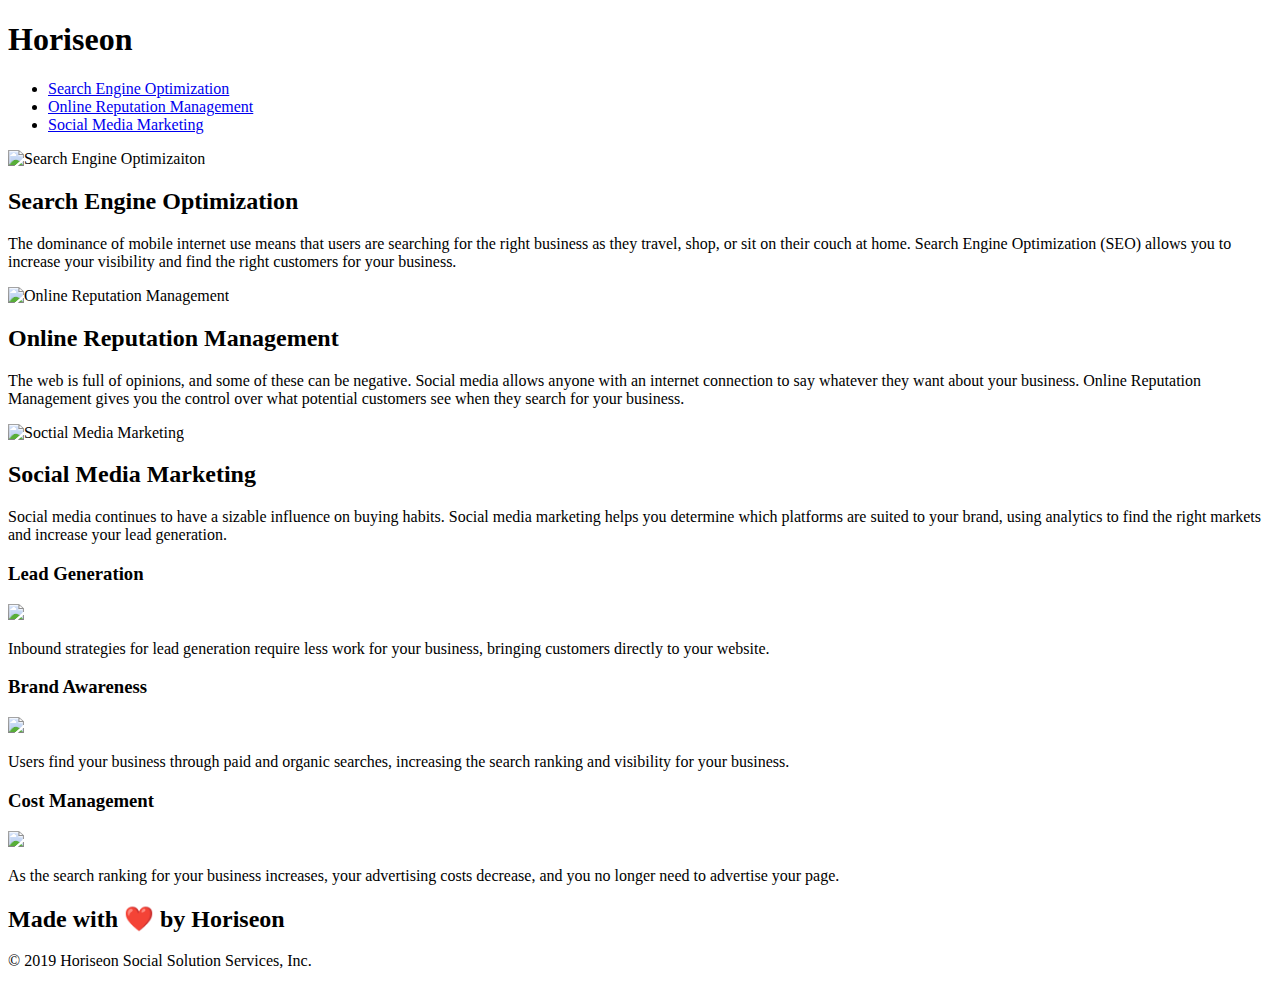
==== index.html @ 7ed7bef2 "Add files via upload" ====
<!DOCTYPE html>
<html lang="en-us">

<head>
    <meta charset="UTF-8" />
    <link rel="stylesheet" href="./assets/css/style.css">
    <title>website</title>
</head>

<body>
<!-- Header with Navbar start -->
    <header class="header">
        <h1>Hori<span class="seo">seo</span>n</h1>
        <div>
            <ul>
                <li>
                    <a href="#search-engine-optimization">Search Engine Optimization</a>
                </li>
                <li>
                    <a href="#online-reputation-management">Online Reputation Management</a>
                </li>
                <li>
                    <a href="#social-media-marketing">Social Media Marketing</a>
                </li>
            </ul>
        </div>
    </header>
<!-- Header with Navbar end -->   
    
<!-- Spacer/white space start -->
    <div class="hero"></div>
<!-- Spacer/white space start -->
    
<!-- Main Content Area Start -->    
    <main class="content">
        
<!-- Search Engine Optimization Container Start -->
        <article class="search-engine-optimization">
            <img src="./assets/images/search-engine-optimization.jpg" class="float-left" alt="Search Engine Optimizaiton"/>
            <h2>Search Engine Optimization</h2>
            <p>
                The dominance of mobile internet use means that users are searching for the right business
                 as they travel, shop, or sit on their couch at home. Search Engine Optimization (SEO) allows 
                 you to increase your visibility and find the right customers for your business.
            </p>
        </article>
        
<!-- Online Reputation Management Container Start -->
        <article class="online-reputation-management">
            <img src="./assets/images/online-reputation-management.jpg" class="float-right" alt="Online Reputation Management"/>
            <h2>Online Reputation Management</h2>
            <p>
                The web is full of opinions, and some of these can be negative. Social media allows anyone 
                with an internet connection to say whatever they want about your business. Online Reputation 
                Management gives you the control over what potential customers see when they search for your
                 business.
            </p>
        </article>
        
<!-- Social Media Marketing Container Start -->
        <article class="social-media-marketing">
            <img src="./assets/images/social-media-marketing.jpg" class="float-left" alt="Soctial Media Marketing"/>
            <h2>Social Media Marketing</h2>
            <p>
                Social media continues to have a sizable influence on buying habits. Social media marketing
                 helps you determine which platforms are suited to your brand, using analytics to find the 
                 right markets and increase your lead generation.
            </p>
        </article>
    </main>
<!-- Main Content Area End -->
    
<!-- Left Side Benefits Bar Container Start -->
    <section class="benefits">
        
<!-- Benefit Lead Container Start -->
        <div class="benefit-lead">
            <h3>Lead Generation</h3>
            <img src="./assets/images/lead-generation.png" />
            <p>
                Inbound strategies for lead generation require less work for your business, bringing customers 
                directly to your website.
            </p>
        </div>
        
<!-- Benefit Brand Container Start -->
        <div class="benefit-brand">
            <h3>Brand Awareness</h3>
            <img src="./assets/images/brand-awareness.png" />
            <p>
                Users find your business through paid and organic searches, increasing the search ranking
                 and visibility for your business.
            </p>
        </div>
        
<!-- Benefit Cost Container Start -->
        <div class="benefit-cost">
            <h3>Cost Management</h3>
            <img src="./assets/images/cost-management.png" />
            <p>
                As the search ranking for your business increases, your advertising costs decrease, and you
                 no longer need to advertise your page.
            </p>
        </div>
    </section>
<!-- Left Side Benefits Bar Container End -->
    
<!-- Footer Container Start -->
    <div class="footer">
        <h2>Made with ❤️️ by Horiseon</h2>
        <p>
            &copy; 2019 Horiseon Social Solution Services, Inc.
        </p>
    </div>
</body>

</html>
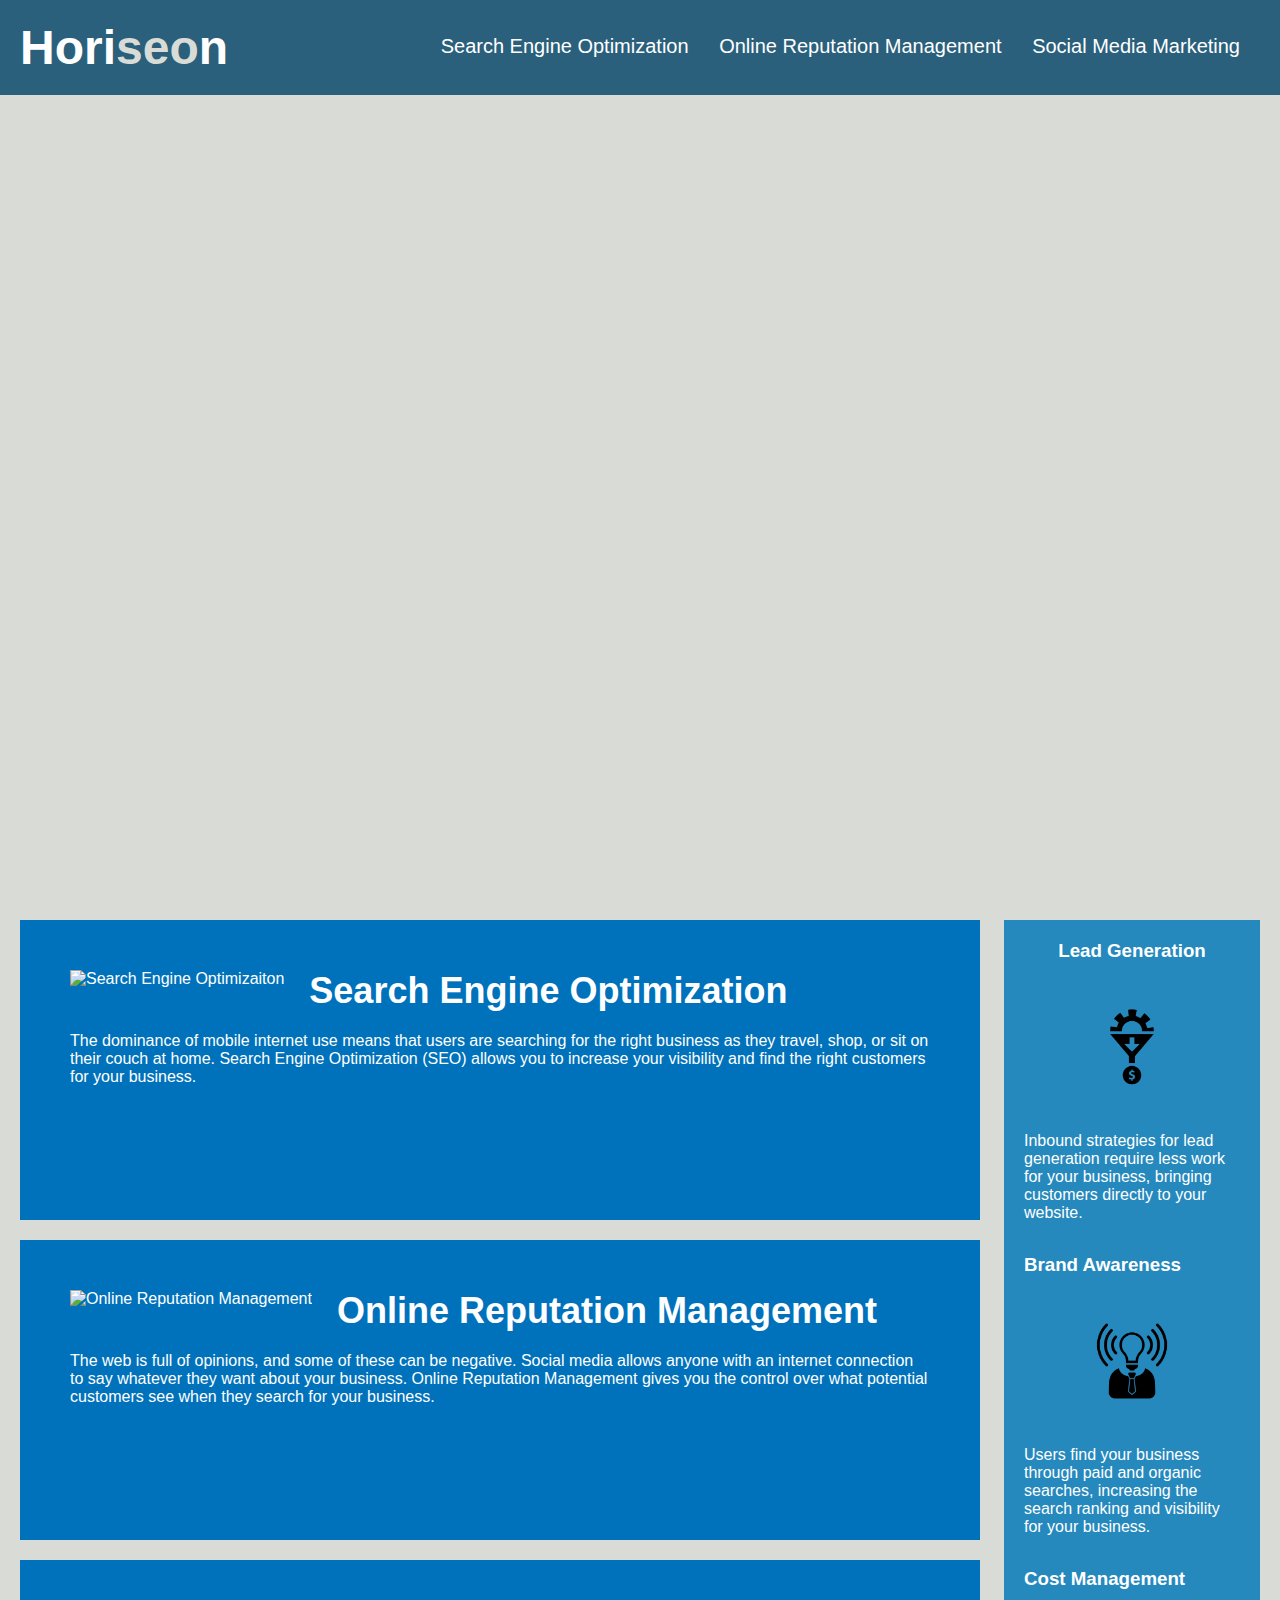
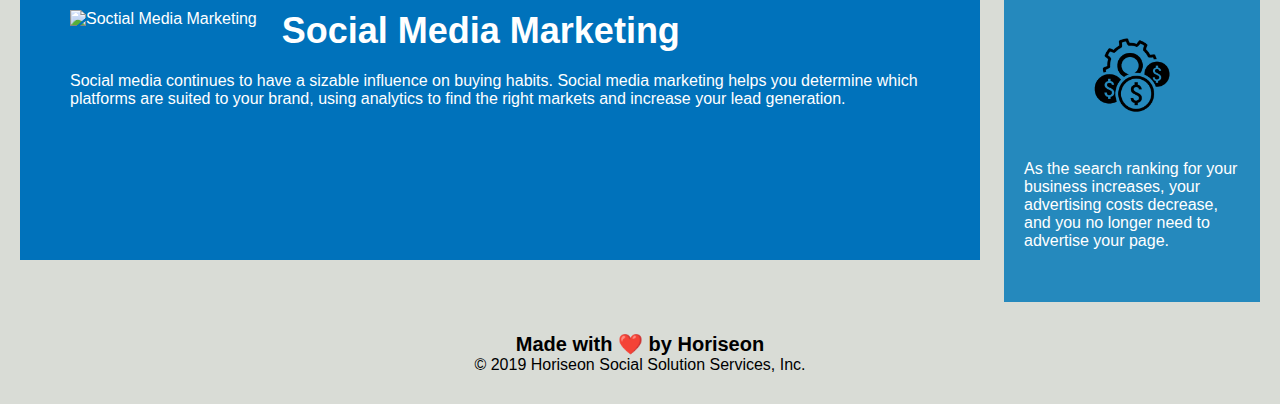
==== commit 2255ee21: "Initial commit" ====
--- a/index.html
+++ b/index.html
@@ -3,12 +3,12 @@
 
 <head>
     <meta charset="UTF-8" />
-    <link rel="stylesheet" href="./assets/css/style.css">
+    <link rel="stylesheet" href="style.css">
     <title>website</title>
 </head>
 
 <body>
-<!-- Header with Navbar start -->
+<!-- Header with Navbar start --->
     <header class="header">
         <h1>Hori<span class="seo">seo</span>n</h1>
         <div>
@@ -36,7 +36,7 @@
         
 <!-- Search Engine Optimization Container Start -->
         <article class="search-engine-optimization">
-            <img src="./assets/images/search-engine-optimization.jpg" class="float-left" alt="Search Engine Optimizaiton"/>
+            <img src="images/search-engine-optimization.jpg" class="float-left" alt="Search Engine Optimizaiton"/>
             <h2>Search Engine Optimization</h2>
             <p>
                 The dominance of mobile internet use means that users are searching for the right business
@@ -47,7 +47,7 @@
         
 <!-- Online Reputation Management Container Start -->
         <article class="online-reputation-management">
-            <img src="./assets/images/online-reputation-management.jpg" class="float-right" alt="Online Reputation Management"/>
+            <img src="images/online-reputation-management.jpg" class="float-right" alt="Online Reputation Management"/>
             <h2>Online Reputation Management</h2>
             <p>
                 The web is full of opinions, and some of these can be negative. Social media allows anyone 
@@ -59,7 +59,7 @@
         
 <!-- Social Media Marketing Container Start -->
         <article class="social-media-marketing">
-            <img src="./assets/images/social-media-marketing.jpg" class="float-left" alt="Soctial Media Marketing"/>
+            <img src="images/social-media-marketing.jpg" class="float-left" alt="Soctial Media Marketing"/>
             <h2>Social Media Marketing</h2>
             <p>
                 Social media continues to have a sizable influence on buying habits. Social media marketing
@@ -76,7 +76,7 @@
 <!-- Benefit Lead Container Start -->
         <div class="benefit-lead">
             <h3>Lead Generation</h3>
-            <img src="./assets/images/lead-generation.png" />
+            <img src="images/lead-generation.png" />
             <p>
                 Inbound strategies for lead generation require less work for your business, bringing customers 
                 directly to your website.
@@ -86,7 +86,7 @@
 <!-- Benefit Brand Container Start -->
         <div class="benefit-brand">
             <h3>Brand Awareness</h3>
-            <img src="./assets/images/brand-awareness.png" />
+            <img src="images/brand-awareness.png" />
             <p>
                 Users find your business through paid and organic searches, increasing the search ranking
                  and visibility for your business.
@@ -96,7 +96,7 @@
 <!-- Benefit Cost Container Start -->
         <div class="benefit-cost">
             <h3>Cost Management</h3>
-            <img src="./assets/images/cost-management.png" />
+            <img src="images/cost-management.png" />
             <p>
                 As the search ranking for your business increases, your advertising costs decrease, and you
                  no longer need to advertise your page.
--- a/style.css
+++ b/style.css
@@ -0,0 +1,153 @@
+* {
+    box-sizing: border-box;
+    padding: 0;
+    margin: 0;
+}
+
+body {
+    background-color: #d9dcd6;
+}
+/* ---------------Header Container-------------- */
+.header {
+    padding: 20px;
+    font-family: 'Trebuchet MS', 'Lucida Sans Unicode', 'Lucida Grande', 'Lucida Sans', Arial, sans-serif;
+    background-color: #2a607c;
+    color: #ffffff;
+}
+
+.header h1 {
+    display: inline-block;
+    font-size: 48px;
+}
+
+.header h1 .seo {
+    color: #d9dcd6;
+}
+
+.header div {
+    padding-top: 15px;
+    margin-right: 20px;
+    float: right;
+    font-family: 'Gill Sans', 'Gill Sans MT', Calibri, 'Trebuchet MS', sans-serif;
+    font-size: 20px;
+}
+
+.header div ul {
+    list-style-type: none;
+}
+
+.header div ul li {
+    display: inline-block;
+    margin-left: 25px;
+}
+
+a {
+    color: #ffffff;
+    text-decoration: none;
+}
+
+/*-----------------------Background Picture Container----------------------*/
+.hero {
+    height: 800px;
+    width: 100%;
+    margin-bottom: 25px;
+    background-image: url("../images/digital-marketing-meeting.jpg");
+    background-size: cover;
+    background-position: center;
+}
+
+/*-----------------------Content Container--------------------------*/
+.content {
+    width: 75%;
+    display: inline-block;
+    margin-left: 20px;
+}
+
+/*content section containers*/
+.search-engine-optimization,
+.online-reputation-management,
+.social-media-marketing {
+    margin-bottom: 20px;
+    padding: 50px;
+    height: 300px;
+    font-family: 'Gill Sans', 'Gill Sans MT', Calibri, 'Trebuchet MS', sans-serif;
+    background-color: #0072bb;
+    color: #ffffff;
+}
+
+/*content section titles*/
+.search-engine-optimization h2,
+.online-reputation-management h2,
+.social-media-marketing h2 {
+    margin-bottom: 20px;
+    font-size: 36px;
+}
+
+/*content section images*/
+.search-engine-optimization img,
+.online-reputation-management img,
+.social-media-marketing img {
+    max-height: 200px;
+}
+
+p {
+    font-size: 16px;
+}
+
+.float-left,
+.float-right {
+    float: left;
+    margin-right: 25px;
+}
+
+/*-------------------Benefits Container-------------------*/
+.benefits {
+    margin-right: 20px;
+    padding: 20px;
+    clear: both;
+    float: right;
+    width: 20%;
+    height: 100%;
+    font-family: 'Gill Sans', 'Gill Sans MT', Calibri, 'Trebuchet MS', sans-serif;
+    background-color: #2589bd;
+}
+
+/*benefit section containers*/
+.benefit-lead,
+.benefit-brand,
+.benefit-cost
+{
+    margin-bottom: 32px;
+    color: #ffffff;
+}
+
+/*benefit section titles*/
+.benefit-lead h3,
+.benefit-brand h3
+.benefit-cost h3
+ {
+    margin-bottom: 10px;
+    text-align: center;
+}
+
+/*benefit section images*/
+.benefit-lead img,
+.benefit-brand img,
+.benefit-cost img
+{
+    display: block;
+    margin: 10px auto;
+    max-width: 150px;
+}
+
+/*----------------------Footer Container-----------------------*/
+.footer {
+    padding: 30px;
+    clear: both;
+    font-family: 'Trebuchet MS', 'Lucida Sans Unicode', 'Lucida Grande', 'Lucida Sans', Arial, sans-serif;
+    text-align: center;
+}
+
+.footer h2 {
+    font-size: 20px;
+}
